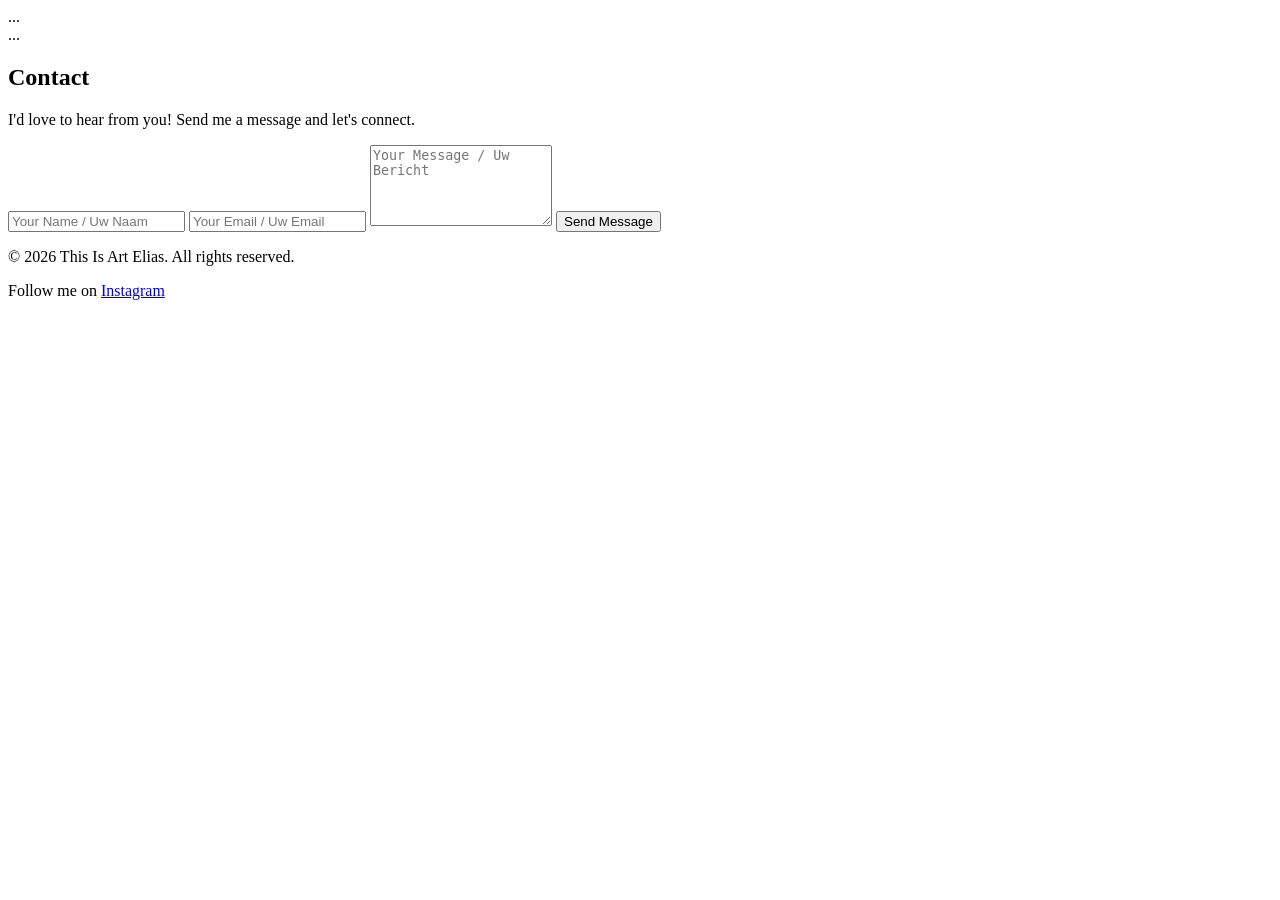
==== contact.html @ d8321feb "Add contact.html with contact form and footer" ====
<!DOCTYPE html>
<html lang="en">
<head>...</head>
<body>
<header>...</header>
<section class="section" id="contact">
<h2 data-en="Contact" data-nl="Contact">Contact</h2>
<p data-en="I'd love to hear from you! Send me a message and let's connect." data-nl="Ik hoor graag van u! Stuur mij een bericht en laten we contact maken.">I'd love to hear from you! Send me a message and let's connect.</p>
<form action="https://formspree.io/f/yourformid" method="POST">
<input type="text" name="name" placeholder="Your Name / Uw Naam" required>
<input type="email" name="email" placeholder="Your Email / Uw Email" required>
<textarea name="message" rows="5" placeholder="Your Message / Uw Bericht" required></textarea>
<button type="submit" class="submit-btn" data-en="Send Message" data-nl="Bericht Verzenden">Send Message</button>
</form>
</section>
<footer>
<p>© 2026 This Is Art Elias. All rights reserved.</p>
<p>Follow me on <a href="https://instagram.com/yourusername" target="_blank">Instagram</a></p>
</footer>
<script src="script.js"></script>
</body>
</html>
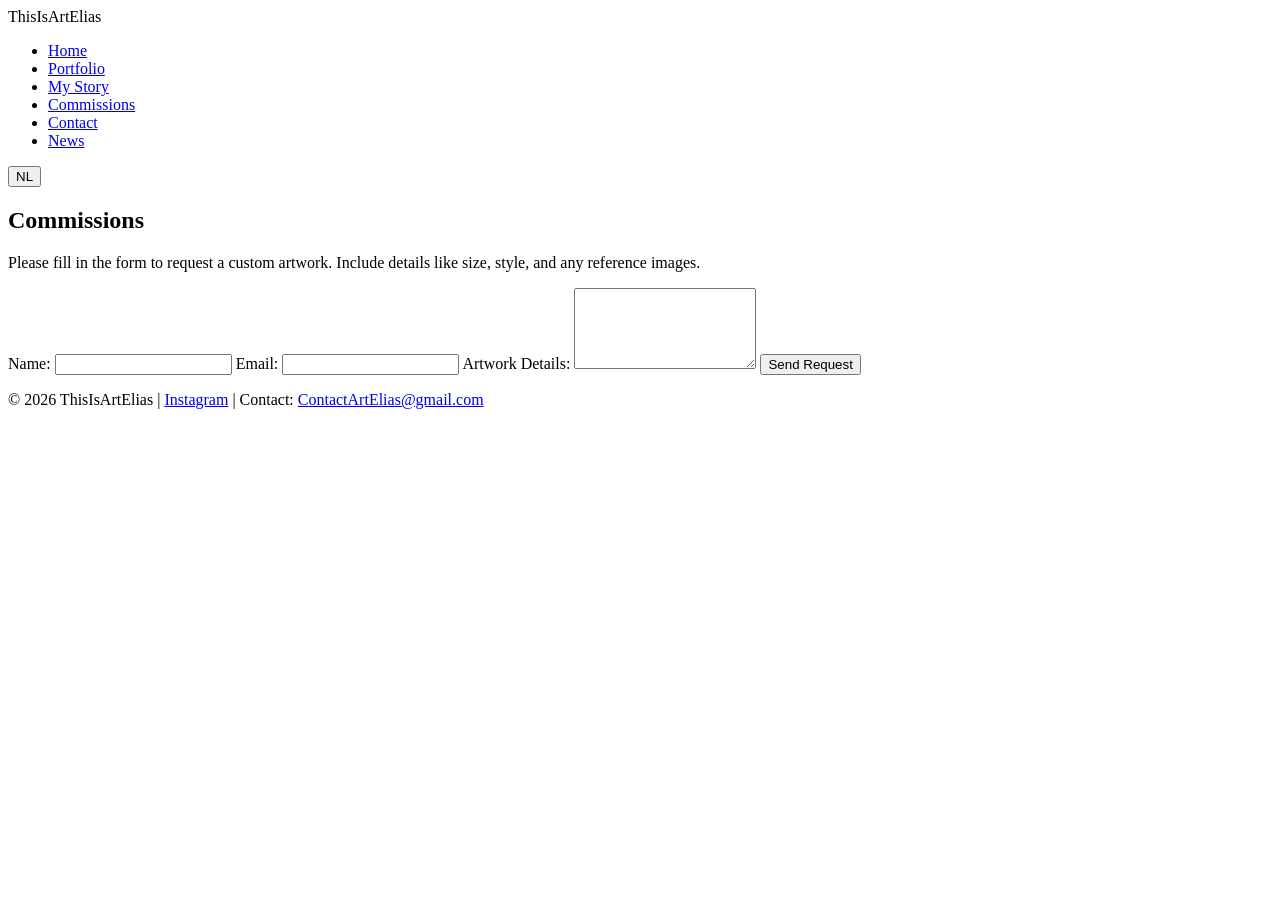
==== commit 885f74b1: "Enhance contact.html with new sections and metadata" ====
--- a/contact.html
+++ b/contact.html
@@ -1,22 +1,70 @@
 <!DOCTYPE html>
 <html lang="en">
-<head>...</head>
+<head>
+<meta charset="UTF-8">
+<meta name="viewport" content="width=device-width, initial-scale=1.0">
+<title>ThisIsArtElias - Commissions</title>
+<link rel="stylesheet" href="css/style.css">
+</head>
 <body>
-<header>...</header>
-<section class="section" id="contact">
-<h2 data-en="Contact" data-nl="Contact">Contact</h2>
-<p data-en="I'd love to hear from you! Send me a message and let's connect." data-nl="Ik hoor graag van u! Stuur mij een bericht en laten we contact maken.">I'd love to hear from you! Send me a message and let's connect.</p>
-<form action="https://formspree.io/f/yourformid" method="POST">
-<input type="text" name="name" placeholder="Your Name / Uw Naam" required>
-<input type="email" name="email" placeholder="Your Email / Uw Email" required>
-<textarea name="message" rows="5" placeholder="Your Message / Uw Bericht" required></textarea>
-<button type="submit" class="submit-btn" data-en="Send Message" data-nl="Bericht Verzenden">Send Message</button>
-</form>
+<header>
+    <nav>
+        <div class="logo">ThisIsArtElias</div>
+        <ul>
+            <li><a href="index.html" data-key="home">Home</a></li>
+            <li><a href="portfolio.html" data-key="portfolio">Portfolio</a></li>
+            <li><a href="my-story.html" data-key="myStory">My Story</a></li>
+            <li><a href="commissions.html" data-key="commissions">Commissions</a></li>
+            <li><a href="contact.html" data-key="contact">Contact</a></li>
+            <li><a href="news.html" data-key="news">News</a></li>
+        </ul>
+        <button id="lang-switch">NL</button>
+    </nav>
+</header>
+
+<main>
+<section class="commissions">
+    <h2 data-key="commissionsTitle">Commissions</h2>
+    <p data-key="commissionsIntro">Please fill in the form to request a custom artwork. Include details like size, style, and any reference images.</p>
+
+    <form action="mailto:ContactArtElias@gmail.com" method="post" enctype="text/plain">
+        <label data-key="nameLabel">Name:</label>
+        <input type="text" name="Name" required>
+
+        <label data-key="emailLabel">Email:</label>
+        <input type="email" name="Email" required>
+
+        <label data-key="detailsLabel">Artwork Details:</label>
+        <textarea name="Details" rows="5" required></textarea>
+
+        <button type="submit" data-key="submitBtn">Send Request</button>
+    </form>
 </section>
+</main>
+
 <footer>
-<p>© 2026 This Is Art Elias. All rights reserved.</p>
-<p>Follow me on <a href="https://instagram.com/yourusername" target="_blank">Instagram</a></p>
+<p>&copy; 2026 ThisIsArtElias | <a href="https://instagram.com/thisisartelias">Instagram</a> | Contact: <a href="mailto:ContactArtElias@gmail.com">ContactArtElias@gmail.com</a></p>
 </footer>
-<script src="script.js"></script>
+
+<script src="js/main.js"></script>
+<script>
+const commissionsTranslations = {
+    en: {},
+    nl: {
+        commissionsTitle: "Commissies",
+        commissionsIntro: "Vul het formulier in om een op maat gemaakt kunstwerk aan te vragen. Voeg details toe zoals grootte, stijl en eventuele referentiebeelden.",
+        nameLabel: "Naam:",
+        emailLabel: "E-mail:",
+        detailsLabel: "Details van het Kunstwerk:",
+        submitBtn: "Verstuur Aanvraag"
+    }
+};
+document.querySelectorAll('[data-key]').forEach(el => {
+    const key = el.getAttribute('data-key');
+    if(commissionsTranslations[currentLang] && commissionsTranslations[currentLang][key]){
+        el.textContent = commissionsTranslations[currentLang][key];
+    }
+});
+</script>
 </body>
 </html>
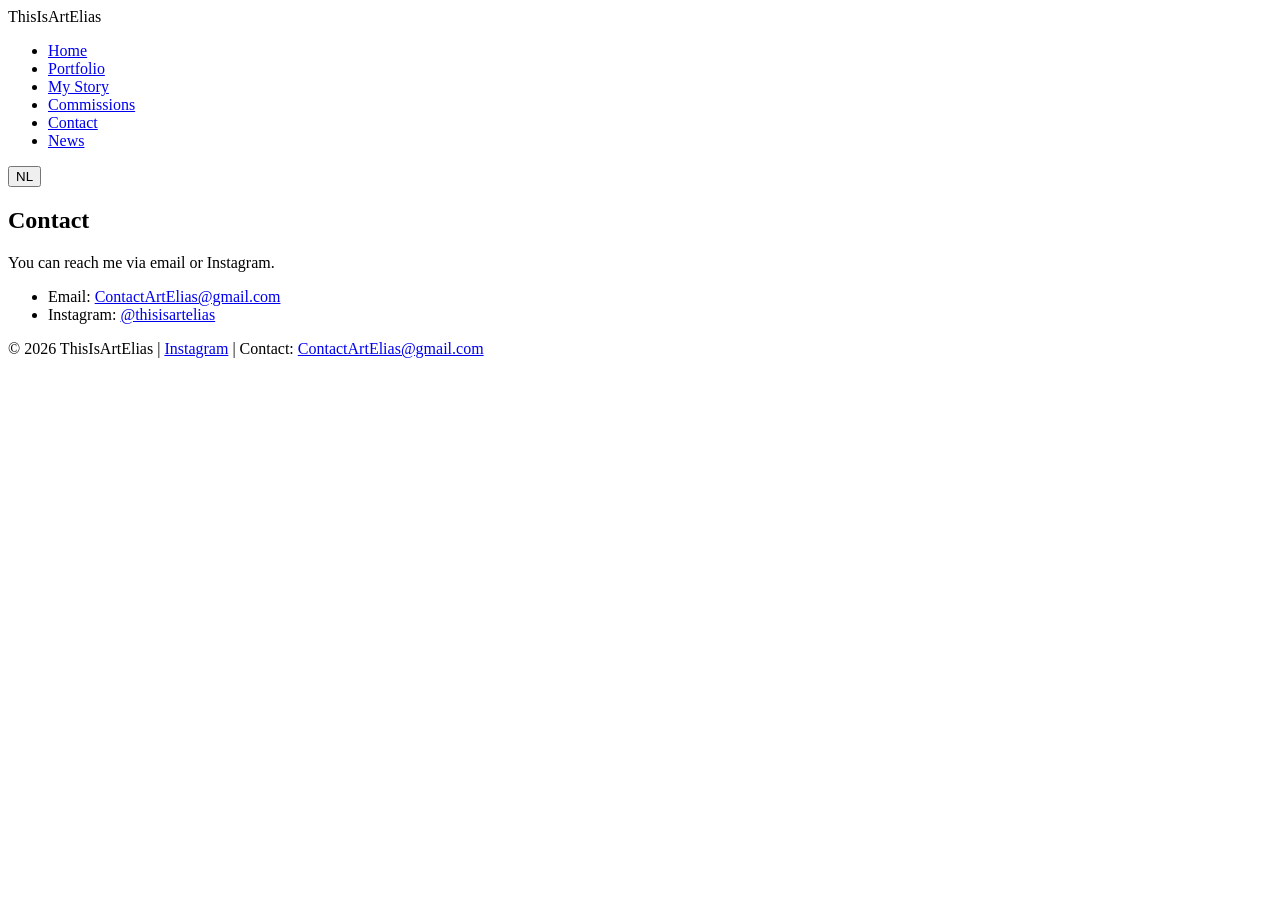
==== commit e22ceac6: "Create contact.html" ====
--- a/contact.html
+++ b/contact.html
@@ -3,42 +3,33 @@
 <head>
 <meta charset="UTF-8">
 <meta name="viewport" content="width=device-width, initial-scale=1.0">
-<title>ThisIsArtElias - Commissions</title>
+<title>ThisIsArtElias - Contact</title>
 <link rel="stylesheet" href="css/style.css">
 </head>
 <body>
 <header>
-    <nav>
-        <div class="logo">ThisIsArtElias</div>
-        <ul>
-            <li><a href="index.html" data-key="home">Home</a></li>
-            <li><a href="portfolio.html" data-key="portfolio">Portfolio</a></li>
-            <li><a href="my-story.html" data-key="myStory">My Story</a></li>
-            <li><a href="commissions.html" data-key="commissions">Commissions</a></li>
-            <li><a href="contact.html" data-key="contact">Contact</a></li>
-            <li><a href="news.html" data-key="news">News</a></li>
-        </ul>
-        <button id="lang-switch">NL</button>
-    </nav>
+<nav>
+<div class="logo">ThisIsArtElias</div>
+<ul>
+<li><a href="index.html" data-key="home">Home</a></li>
+<li><a href="portfolio.html" data-key="portfolio">Portfolio</a></li>
+<li><a href="my-story.html" data-key="myStory">My Story</a></li>
+<li><a href="commissions.html" data-key="commissions">Commissions</a></li>
+<li><a href="contact.html" data-key="contact">Contact</a></li>
+<li><a href="news.html" data-key="news">News</a></li>
+</ul>
+<button id="lang-switch">NL</button>
+</nav>
 </header>
 
 <main>
-<section class="commissions">
-    <h2 data-key="commissionsTitle">Commissions</h2>
-    <p data-key="commissionsIntro">Please fill in the form to request a custom artwork. Include details like size, style, and any reference images.</p>
-
-    <form action="mailto:ContactArtElias@gmail.com" method="post" enctype="text/plain">
-        <label data-key="nameLabel">Name:</label>
-        <input type="text" name="Name" required>
-
-        <label data-key="emailLabel">Email:</label>
-        <input type="email" name="Email" required>
-
-        <label data-key="detailsLabel">Artwork Details:</label>
-        <textarea name="Details" rows="5" required></textarea>
-
-        <button type="submit" data-key="submitBtn">Send Request</button>
-    </form>
+<section class="contact-page">
+<h2 data-key="contactTitle">Contact</h2>
+<p data-key="contactIntro">You can reach me via email or Instagram.</p>
+<ul>
+<li data-key="emailText">Email: <a href="mailto:ContactArtElias@gmail.com">ContactArtElias@gmail.com</a></li>
+<li data-key="instagramText">Instagram: <a href="https://instagram.com/thisisartelias">@thisisartelias</a></li>
+</ul>
 </section>
 </main>
 
@@ -48,21 +39,19 @@
 
 <script src="js/main.js"></script>
 <script>
-const commissionsTranslations = {
+const contactTranslations = {
     en: {},
     nl: {
-        commissionsTitle: "Commissies",
-        commissionsIntro: "Vul het formulier in om een op maat gemaakt kunstwerk aan te vragen. Voeg details toe zoals grootte, stijl en eventuele referentiebeelden.",
-        nameLabel: "Naam:",
-        emailLabel: "E-mail:",
-        detailsLabel: "Details van het Kunstwerk:",
-        submitBtn: "Verstuur Aanvraag"
+        contactTitle: "Contact",
+        contactIntro: "Je kunt mij bereiken via e-mail of Instagram.",
+        emailText: "E-mail: <a href='mailto:ContactArtElias@gmail.com'>ContactArtElias@gmail.com</a>",
+        instagramText: "Instagram: <a href='https://instagram.com/thisisartelias'>@thisisartelias</a>"
     }
 };
 document.querySelectorAll('[data-key]').forEach(el => {
     const key = el.getAttribute('data-key');
-    if(commissionsTranslations[currentLang] && commissionsTranslations[currentLang][key]){
-        el.textContent = commissionsTranslations[currentLang][key];
+    if(contactTranslations[currentLang] && contactTranslations[currentLang][key]){
+        el.innerHTML = contactTranslations[currentLang][key];
     }
 });
 </script>
